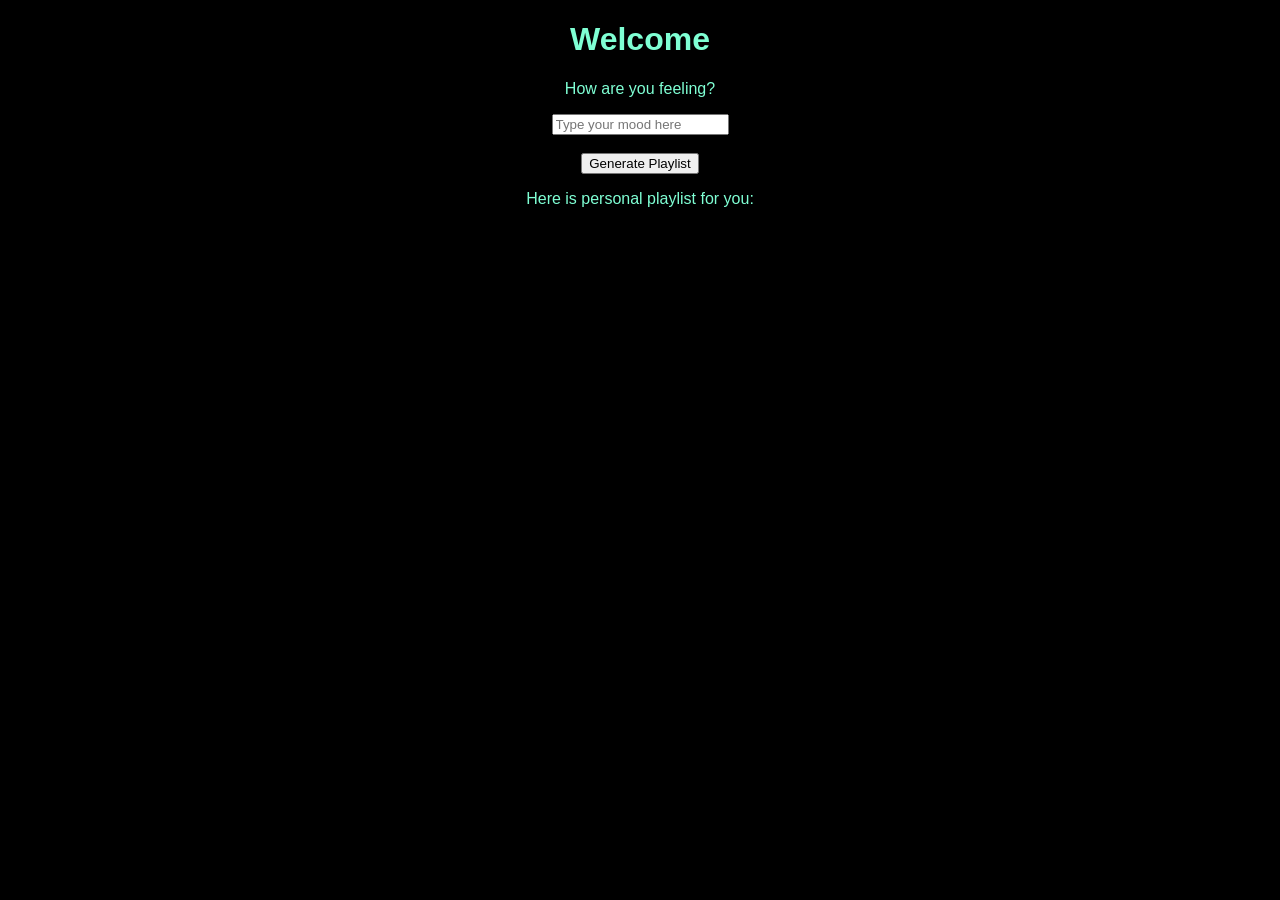
==== main.html @ 02d4805b "first website - king arion" ====
<!DOCTYPE html>
<html>
<head>
    <meta charset="UTF-8">
    <meta name="viewport" content="width=device-width, initial-scale=1.0">
    <title>Mood Playlist</title>
    <link rel="stylesheet" href="style.css">
</head>

<body>

<h1>Welcome</h1>

<p>How are you feeling?</p>

<input id="answer" placeholder="Type your mood here">

<br><br>

<button id="generate">Generate Playlist</button>

<div id="results"></div>
<div> 
<p id="results">Here is personal playlist for you:</p>



</div>

<script src="script.js"></script>
</body>
</html>
---- style.css ----
body {
  background-color: black;
  color: aquamarine;
  font-family: Arial, Helvetica, sans-serif;
  text-align: center;
  margin: 0;
}

header {
  background-color: blueviolet;
  color: white;
  padding: 20px;
}

nav {
  background-color: rgba(255, 0, 255, 0.279);
  padding: 10px;
}

section {
  padding: 22px;
}

strong {
  color: fuchsia;
}

span {
  color: red;
}

.highlight {
  color: rgb(160, 3, 3);
}

/* Pseudo-classes — correct order! */
.catch:link {
  color: aquamarine;
  text-decoration: none;
}

.catch:visited {
  color: black;
}

.catch:hover {
  background-color: blue;
  color: white;
}

.catch:active {
  color: orange;
}

footer {
  background-color: cadetblue;
  color: white;
  padding: 10px;
}
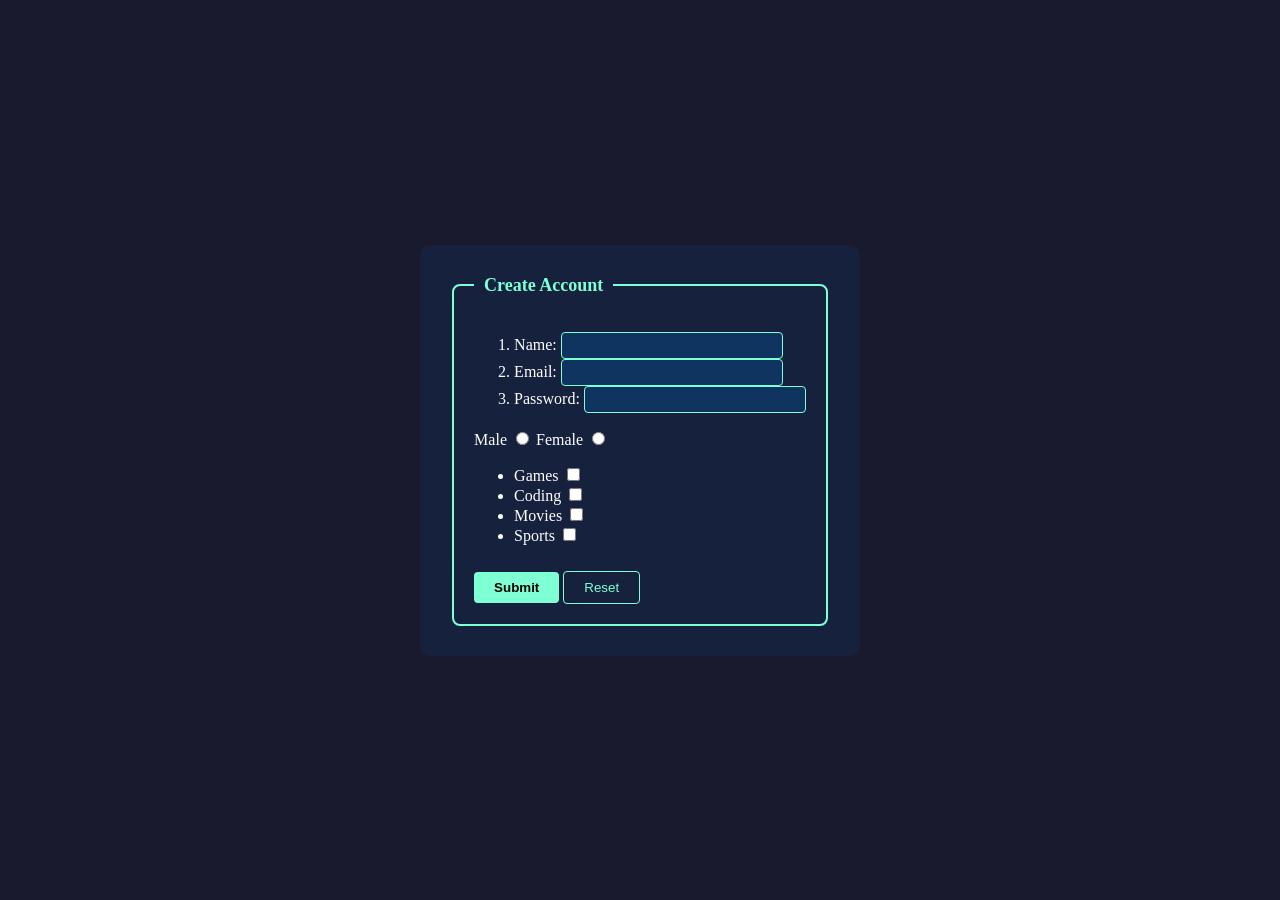
==== commit b5462830: "simple page" ====
--- a/main.html
+++ b/main.html
@@ -1,32 +1,44 @@
 <!DOCTYPE html>
-<html>
+<html lang="en">
 <head>
-    <meta charset="UTF-8">
-    <meta name="viewport" content="width=device-width, initial-scale=1.0">
-    <title>Mood Playlist</title>
-    <link rel="stylesheet" href="style.css">
+  <meta charset="UTF-8">
+  <title>Signup</title>
+  <link rel="stylesheet" href="styles.css">
 </head>
 
 <body>
+  <form method="post">
+    <fieldset>
+      <legend>Create Account</legend>
 
-<h1>Welcome</h1>
+      <ol>
+        <li>
+          <label for="name">Name:</label>
+          <input type="text" name="name" id="name">
+        </li>
+        <li>
+          <label for="email">Email:</label>
+          <input type="text" name="email" id="email">
+        </li>
+        <li>
+          <label for="pass">Password:</label>
+          <input type="password" name="pass" id="pass">
+        </li>
+      </ol>
 
-<p>How are you feeling?</p>
+      <label>Male <input type="radio" name="gender" value="M"></label>
+      <label>Female <input type="radio" name="gender" value="F"></label>
 
-<input id="answer" placeholder="Type your mood here">
+      <ul>
+        <li><label>Games <input type="checkbox" name="hobby" value="Games"></label></li>
+        <li><label>Coding <input type="checkbox" name="hobby" value="Coding"></label></li>
+        <li><label>Movies <input type="checkbox" name="hobby" value="Movies"></label></li>
+        <li><label>Sports <input type="checkbox" name="hobby" value="Sports"></label></li>
+      </ul>
 
-<br><br>
-
-<button id="generate">Generate Playlist</button>
-
-<div id="results"></div>
-<div> 
-<p id="results">Here is personal playlist for you:</p>
-
-
-
-</div>
-
-<script src="script.js"></script>
+      <input type="submit" value="Submit">
+      <input type="reset" value="Reset">
+    </fieldset>
+  </form>
 </body>
 </html>
--- a/styles.css
+++ b/styles.css
@@ -0,0 +1,72 @@
+body {
+  display: flex;
+  justify-content: center;
+  align-items: center;
+  height: 100vh;
+  margin: 0;
+  background-color: #1a1a2e;
+}
+
+form {
+  background-color: #16213e;
+  padding: 30px;
+  border-radius: 10px;
+}
+
+fieldset {
+  border: 2px solid aquamarine;
+  padding: 20px;
+  border-radius: 8px;
+  color: white;
+}
+
+legend {
+  color: aquamarine;
+  font-size: 18px;
+  font-weight: bold;
+  padding: 0 10px;
+}
+
+input[type="text"],
+input[type="password"] {
+  border: 1px solid aquamarine;
+  background-color: #0f3460;
+  color: white;
+  padding: 5px 10px;
+  border-radius: 4px;
+  width: 200px;
+}
+
+input[type="submit"] {
+  background-color: aquamarine;
+  border: none;
+  padding: 8px 20px;
+  border-radius: 4px;
+  cursor: pointer;
+  font-weight: bold;
+  margin-top: 10px;
+}
+
+input[type="submit"]:hover {
+  background-color: white;
+}
+
+input[type="reset"] {
+  background-color: transparent;
+  border: 1px solid aquamarine;
+  color: aquamarine;
+  padding: 8px 20px;
+  border-radius: 4px;
+  cursor: pointer;
+  margin-top: 10px;
+}
+
+input[type="reset"]:hover {
+  background-color: red;
+  color: white;
+  border-color: red;
+}
+
+ol, ul {
+  color: white;
+}
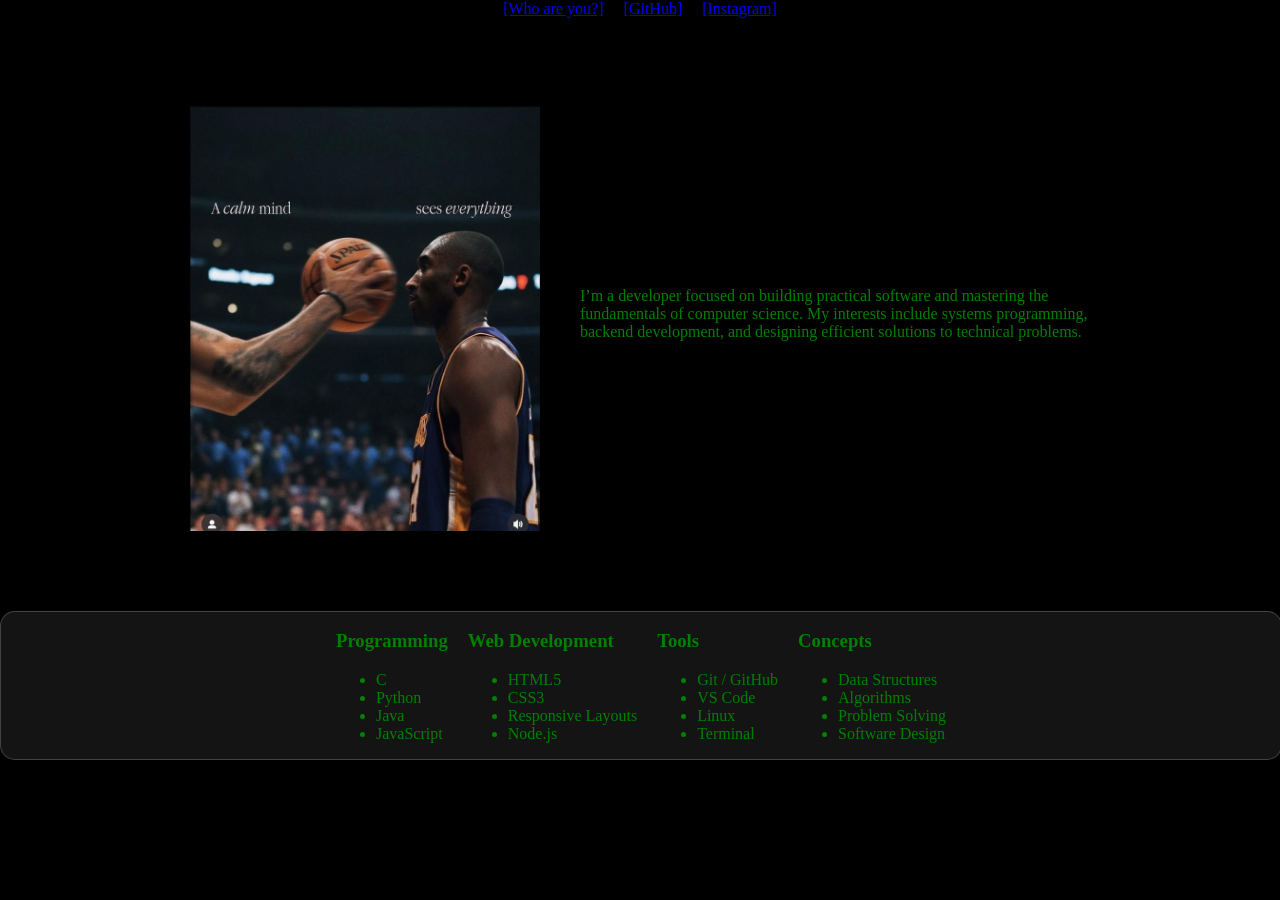
==== commit 1ff81747: "Add portfolio files" ====
--- a/main.html
+++ b/main.html
@@ -2,43 +2,85 @@
 <html lang="en">
 <head>
   <meta charset="UTF-8">
-  <title>Signup</title>
-  <link rel="stylesheet" href="styles.css">
+  <title>Best Zed</title>
+  <link rel="icon" href="icon.png">
+  <link rel="stylesheet" href="style.css">
 </head>
 
 <body>
-  <form method="post">
-    <fieldset>
-      <legend>Create Account</legend>
+<header>
+  <a href="https://www.youtube.com/watch?v=fZbcr1cd3lw" target="_blank" >[Who are you?]</a>
+  <a href =  "https://github.com/bestzed01">[GitHub]</a>
+  <a href = "https://www.instagram.com/best_zed0/">[Instagram]</a>
 
-      <ol>
-        <li>
-          <label for="name">Name:</label>
-          <input type="text" name="name" id="name">
-        </li>
-        <li>
-          <label for="email">Email:</label>
-          <input type="text" name="email" id="email">
-        </li>
-        <li>
-          <label for="pass">Password:</label>
-          <input type="password" name="pass" id="pass">
-        </li>
-      </ol>
+</header>
 
-      <label>Male <input type="radio" name="gender" value="M"></label>
-      <label>Female <input type="radio" name="gender" value="F"></label>
 
+<section class="about">
+
+  <img src="img.jpg" alt="Arion portrait">
+
+  <p>
+    I’m a developer focused on building practical software and mastering the
+    fundamentals of computer science. My interests include systems programming,
+    backend development, and designing efficient solutions to technical problems.
+  </p>
+
+</section>
+
+<section class="skills">
+
+  <div class="skills-container">
+
+    <div class="skill-box">
+      <h3>Programming</h3>
       <ul>
-        <li><label>Games <input type="checkbox" name="hobby" value="Games"></label></li>
-        <li><label>Coding <input type="checkbox" name="hobby" value="Coding"></label></li>
-        <li><label>Movies <input type="checkbox" name="hobby" value="Movies"></label></li>
-        <li><label>Sports <input type="checkbox" name="hobby" value="Sports"></label></li>
+        <li>C</li>
+        <li>Python</li>
+        <li>Java</li>
+        <li>JavaScript</li>
       </ul>
+    </div>
 
-      <input type="submit" value="Submit">
-      <input type="reset" value="Reset">
-    </fieldset>
-  </form>
+    <div class="skill-box">
+      <h3>Web Development</h3>
+      <ul>
+        <li>HTML5</li>
+        <li>CSS3</li>
+        <li>Responsive Layouts</li>
+        <li>Node.js</li>
+      </ul>
+    </div>
+
+    <div class="skill-box">
+      <h3>Tools</h3>
+      <ul>
+        <li>Git / GitHub</li>
+        <li>VS Code</li>
+        <li>Linux</li>
+        <li>Terminal</li>
+      </ul>
+    </div>
+
+    <div class="skill-box">
+      <h3>Concepts</h3>
+      <ul>
+        <li>Data Structures</li>
+        <li>Algorithms</li>
+        <li>Problem Solving</li>
+        <li>Software Design</li>
+      </ul>
+    </div>
+
+  </div>
+
+</section>
+
+<video autoplay muted loop class="bg-video">
+  <source src="sda.mp4" type="video/mp4">
+</video>
+
+<div class="overlay"> </div>
+
 </body>
 </html>
--- a/style.css
+++ b/style.css
@@ -0,0 +1,79 @@
+
+body {
+  background-color: black;
+  color: green;
+  margin: 0;
+}
+.bg-video {
+  position: fixed;
+  top: 0;
+  left: 0;
+
+  width: 100%;
+  height: 100%;
+
+  object-fit: cover;
+
+  z-index: -1;
+}
+.overlay {
+  position: fixed;
+  top:0;
+  left:0;
+  width:100%;
+  height:100%;
+  background: rgba(0,0,0,0.5);
+  z-index: -1;
+}
+header{
+     display: flex;
+  justify-content: center;
+    top:0;
+    width: 100%;
+   gap: 20px;
+
+}
+.about {
+  display: flex;
+  justify-content: center;
+  align-items: center;
+  gap: 40px;
+  max-width: 900px;
+  margin: 80px auto;
+}
+
+.about img {
+  width: 350px;
+  height: auto;
+}
+
+.about-text {
+  max-width: 500px;
+}
+.w::before{
+   content:"⭐"
+}
+.w::after{
+    content:"⭐"
+}
+
+
+.skills{
+       display: flex;
+  justify-content: center;  width: 100%;
+
+  align-items: center;
+   background: rgba(255, 255, 255, 0.08);
+  backdrop-filter: blur(32px);
+
+  border: 1px solid rgba(255, 255, 255, 0.2);
+
+  border-radius: 15px;
+}
+.skills-container{
+     display: flex;
+  justify-content: center;
+    
+    width: 100%;
+   gap: 20px;
+}
